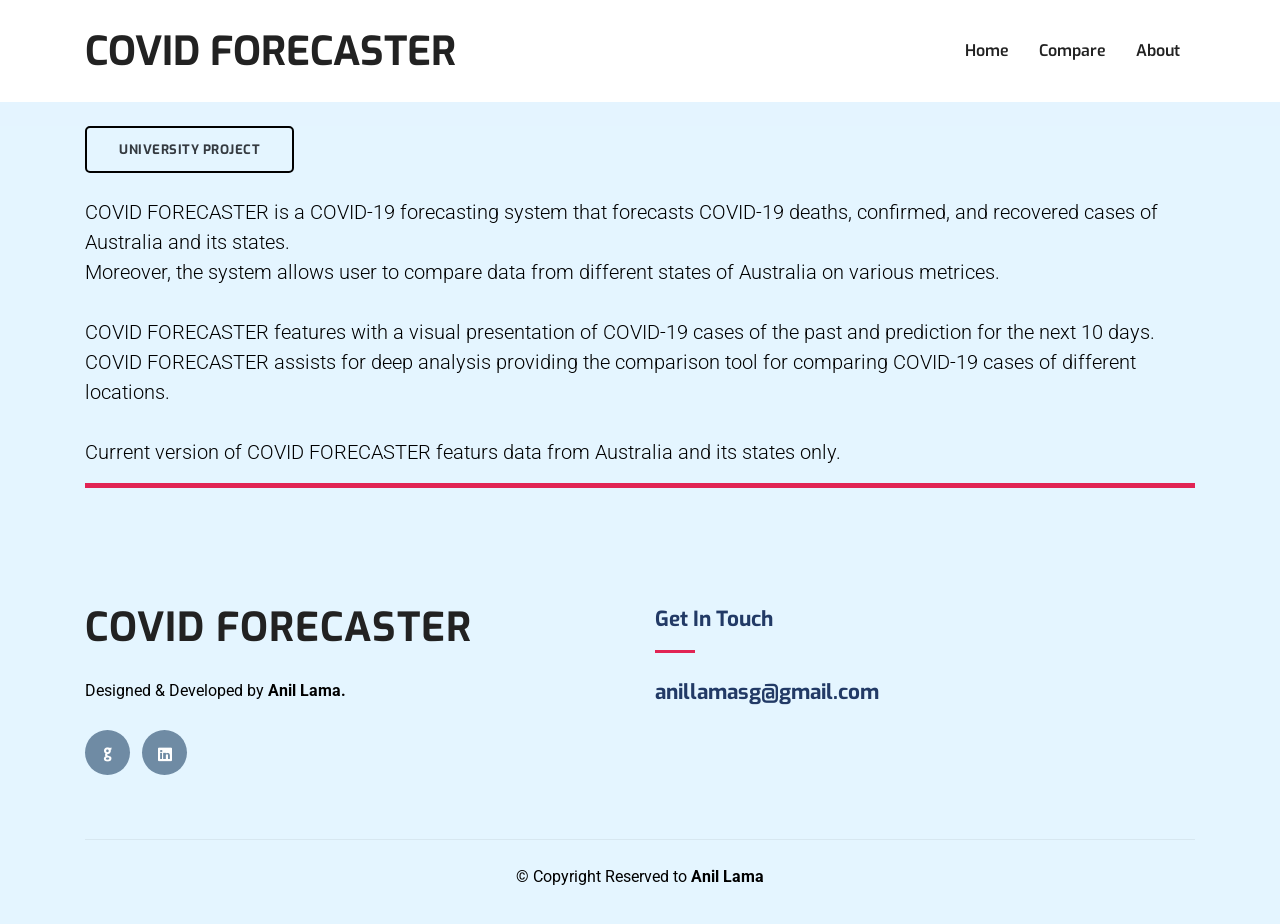
==== about.html @ f5209b5d "Revised COVID-19 Forecaster ;" ====
<!DOCTYPE html>
<html lang="zxx">
  <head>
    <meta http-equiv="Content-Type" content="text/html; charset=UTF-8" />
    <meta
      name="description"
      content="Orbitor,business,company,agency,modern,bootstrap4,tech,software"
    />
    <meta name="author" content="themefisher.com" />

    <title>COVID FORECASTER - COVID-19 Forecasting System</title>

    <!-- Favicon -->
    <link rel="shortcut icon" type="image/x-icon" href="images/covid-19.svg" />

    <!-- bootstrap.min css -->
    <link rel="stylesheet" href="plugins/bootstrap/css/bootstrap.min.css" />
    <!-- Icon Font Css -->
    <link rel="stylesheet" href="plugins/icofont/icofont.min.css" />
    <!-- Slick Slider  CSS -->
    <link rel="stylesheet" href="plugins/slick-carousel/slick/slick.css" />
    <link
      rel="stylesheet"
      href="plugins/slick-carousel/slick/slick-theme.css"
    />

    <!-- Main Stylesheet -->
    <link rel="stylesheet" href="css/style.css" />
  </head>

  <body id="top">
    <header class="bg-white">
      <nav class="navbar navbar-expand-lg navigation" id="navbar">
        <div class="container">
          <a class="navbar-brand" href="index.html">
            <h1>COVID FORECASTER</h1>
          </a>

          <button
            class="navbar-toggler collapsed"
            type="button"
            data-toggle="collapse"
            data-target="#navbarmain"
            aria-controls="navbarmain"
            aria-expanded="false"
            aria-label="Toggle navigation"
          >
            <span class="icofont-navigation-menu"></span>
          </button>

          <div class="collapse navbar-collapse" id="navbarmain">
            <ul class="navbar-nav ml-auto">
              <li class="nav-item active">
                <a class="nav-link" href="index.html">Home</a>
              </li>
              <li class="nav-item">
                <a class="nav-link" href="compare.html">Compare</a>
              </li>
              <li class="nav-item">
                <a class="nav-link" href="about.html">About</a>
              </li>
            </ul>
          </div>
        </div>
      </nav>
    </header>

    <section class="gray-bg">
      <div class="container mt-4">
        <div class="row">
          <div class="col-lg-4 col-md-4 col-xl-4">
            <button
              class="btn btn-outline-dark"
              type="button"
              id="locationMetricBtn"
              aria-haspopup="true"
              aria-expanded="false"
              style="border-color: black"
            >
              UNIVERSITY PROJECT
            </button>
          </div>
        </div>

        <div class="row mt-4">
          <div class="col-lg-12 col-md-12 col-xl-12">
            <div class="mb-2">
              <p class="lead">
                COVID FORECASTER is a COVID-19 forecasting system that forecasts
                COVID-19 deaths, confirmed, and recovered cases of Australia and
                its states.
                <br />
                Moreover, the system allows user to compare data from different
                states of Australia on various metrices.
                <br /><br />
                COVID FORECASTER features with a visual presentation of COVID-19
                cases of the past and prediction for the next 10 days.
                <br />
                COVID FORECASTER assists for deep analysis providing the
                comparison tool for comparing COVID-19 cases of different
                locations.
                <br /><br />
                Current version of COVID FORECASTER featurs data from Australia
                and its states only.
              </p>
              <div class="w-100 divider mt-1 mb-3"></div>
            </div>
          </div>
        </div>
      </div>
    </section>
    <!-- footer Start -->
    <footer class="footer section gray-bg">
      <div class="container">
        <div class="row">
          <div class="col-lg-6 mr-auto col-sm-6">
            <div class="widget mb-5 mb-lg-0">
              <div class="logo mb-4">
                <h1>COVID FORECASTER</h1>
              </div>
              <p>Designed & Developed by <b>Anil Lama.</b></p>

              <ul class="list-inline footer-socials mt-4">
                <li class="list-inline-item">
                  <a href="https://github.com/anillamasg"
                    ><i class="icofont-github"></i
                  ></a>
                </li>
                <li class="list-inline-item">
                  <a href="https://www.linkedin.com/in/anillama/"
                    ><i class="icofont-linkedin"></i
                  ></a>
                </li>
              </ul>
            </div>
          </div>

          <div class="col-lg-6 col-md-6 col-sm-6">
            <div class="widget widget-contact mb-5 mb-lg-0">
              <h4 class="text-capitalize mb-3">Get in Touch</h4>
              <div class="divider mb-4"></div>

              <div class="footer-contact-block mb-4">
                <h4 class="mt-2">
                  <a>anillamasg@gmail.com</a>
                </h4>
              </div>
            </div>
          </div>
        </div>

        <div class="footer-btm py-4 mt-5">
          <div class="row align-items-center justify-content-between">
            <div class="col-lg-12">
              <div class="copyright text-center">
                &copy; Copyright Reserved to
                <b>Anil Lama</b>
              </div>
            </div>
          </div>
        </div>
      </div>
    </footer>

    <!-- 
    Essential Scripts
    =====================================-->

    <!-- Main jQuery -->
    <script src="plugins/jquery/jquery.js"></script>
    <!-- Bootstrap 4.3.2 -->
    <script src="plugins/bootstrap/js/popper.js"></script>
    <script src="plugins/bootstrap/js/bootstrap.min.js"></script>
    <script src="plugins/counterup/jquery.easing.js"></script>
    <!-- Slick Slider -->
    <script src="plugins/slick-carousel/slick/slick.min.js"></script>
    <!-- Counterup -->
    <script src="plugins/counterup/jquery.waypoints.min.js"></script>

    <script src="plugins/shuffle/shuffle.min.js"></script>
    <script src="plugins/counterup/jquery.counterup.min.js"></script>

    <script type="application/javascript">
      let metricMap = new Map();
      metricMap.set("Australia", "Australia");
      metricMap.set("Australian Capital Territory", "ACT");
      metricMap.set("New South Wales", "NSW");
      metricMap.set("Northern Territory", "NT");
      metricMap.set("Queensland", "QLD");
      metricMap.set("South Australia", "SA");
      metricMap.set("Tasmania", "TAS");
      metricMap.set("Western Australia", "WA");
      metricMap.set("Victoria", "VIC");

      function changeLocationMetric(metric) {
        let locationMetricValue = $("#locationMetricBtn").text();
        if (!(metric === locationMetricValue)) {
          $("#locationMetricBtn").text(metric);

          $("#confirmedCasesGraph").attr(
            "src",
            "views/predicted/confirmed_cases/" +
              metricMap.get(metric) +
              "_prediction.html"
          );
          $("#recoveredCasesGraph").attr(
            "src",
            "views/predicted/recovered_cases/" +
              metricMap.get(metric) +
              "_prediction.html"
          );
          $("#deathCasesGraph").attr(
            "src",
            "views/predicted/deaths/" +
              metricMap.get(metric) +
              "_prediction.html"
          );
        }
      }
    </script>
  </body>
</html>
---- css/style.css ----
@import url("https://fonts.googleapis.com/css?family=Exo:500,600,700|Roboto&display=swap");
html {
  overflow-x: hidden;
}

body {
  line-height: 1.6;
  font-family: "Roboto", sans-serif;
  -webkit-font-smoothing: antialiased;
  font-size: 16px;
  background-color: #e4f4ff;
  color: black;
  font-weight: 400;
}

h1,
.h1,
h2,
.h2,
h3,
.h3,
h4,
.h4,
h5,
.h5,
h6,
.h6 {
  font-family: "Exo", sans-serif;
  font-weight: 700;
  color: #222;
}

h1,
.h1 {
  font-size: 2.5rem;
}

h2,
.h2 {
  font-size: 44px;
}

h3,
.h3 {
  font-size: 1.5rem;
}

h4,
.h4 {
  font-size: 1.3rem;
  line-height: 30px;
}

h5,
.h5 {
  font-size: 1.25rem;
}

h6,
.h6 {
  font-size: 1rem;
}

p {
  line-height: 30px;
}

.navbar-toggle .icon-bar {
  background: #223a66;
}

input[type="email"],
input[type="password"],
input[type="text"],
input[type="tel"] {
  box-shadow: none;
  height: 45px;
  outline: none;
  font-size: 14px;
}

input[type="email"]:focus,
input[type="password"]:focus,
input[type="text"]:focus,
input[type="tel"]:focus {
  box-shadow: none;
  border: 1px solid #223a66;
}

.form-control {
  box-shadow: none;
  border-radius: 0;
}

.form-control:focus {
  box-shadow: none;
  border: 1px solid #223a66;
}

.py-7 {
  padding: 7rem 0px;
}

.btn {
  display: inline-block;
  font-size: 14px;
  font-size: 0.8125rem;
  font-weight: 700;
  letter-spacing: 0.5px;
  padding: 0.75rem 2rem;
  font-family: "Exo", sans-serif;
  text-transform: uppercase;
  border-radius: 5px;
  border: 2px solid transparent;
  transition: all 0.35s ease;
}

.btn.btn-icon i {
  border-left: 1px solid rgba(255, 255, 255, 0.09);
  padding-left: 15px;
}

.btn:focus {
  outline: 0px;
  box-shadow: none;
}

.btn-main {
  background: #223a66;
  color: #fff;
  border-color: #223a66;
}

.btn-main:hover {
  background: #e12454;
  border-color: #e12454;
  color: #fff;
}

.btn-main-2 {
  background: #e12454;
  color: #fff;
  border-color: #e12454;
}

.btn-main-2:hover {
  background: #223a66;
  color: #fff;
  border-color: #223a66;
}

.btn-solid-border {
  border: 2px solid #223a66;
  background: transparent;
  color: #223a66;
}

.btn-solid-border:hover {
  border: 2px solid #223a66;
  color: #fff;
  background: #223a66;
}

.btn-solid-border:hover.btn-icon i {
  border-left: 1px solid rgba(255, 255, 255, 0.09);
}

.btn-solid-border.btn-icon i {
  border-left: 1px solid rgba(0, 0, 0, 0.09);
}

.btn-transparent {
  background: transparent;
  color: #222;
  border-color: #6f8ba4;
}

.btn-transparent:hover {
  background: #6f8ba4;
  color: #fff;
}

.btn-white {
  background: #fff;
  border-color: #fff;
  color: #222;
}

.btn-white:hover {
  background: #223a66;
  color: #fff;
  border-color: #223a66;
}

.btn-solid-white {
  border-color: #fff;
  color: #fff;
}

.btn-solid-white:hover {
  background: #fff;
  color: #222;
}

.btn-round {
  border-radius: 4px;
}

.btn-round-full {
  border-radius: 50px;
}

.btn.active:focus,
.btn:active:focus,
.btn:focus {
  outline: 0;
}

.bg-gray {
  background: #eff0f3;
}

.bg-primary {
  background: #223a66;
}

.bg-primary-dark {
  background: #152440;
}

.bg-primary-darker {
  background: #090f1a;
}

.bg-dark {
  background: #222;
}

.bg-gradient {
  background-image: linear-gradient(
    145deg,
    rgba(19, 177, 205, 0.95) 0%,
    rgba(152, 119, 234, 0.95) 100%
  );
  background-repeat: repeat-x;
}

.section {
  padding: 100px 0;
}

.section-sm {
  padding: 70px 0;
}

.section-bottom {
  padding-bottom: 100px;
}

.subtitle {
  color: #223a66;
  font-size: 14px;
  letter-spacing: 1px;
}

.overlay:before {
  content: "";
  position: absolute;
  left: 0;
  top: 0;
  bottom: 0;
  right: 0;
  width: 100%;
  height: 100%;
  opacity: 0.9;
  background: #223a66;
}

.overly-2 {
  position: relative;
}

.overly-2:before {
  content: "";
  position: absolute;
  left: 0;
  top: 0;
  bottom: 0;
  right: 0;
  width: 100%;
  height: 100%;
  background: rgba(0, 0, 0, 0.8);
}

.text-sm {
  font-size: 14px;
}

.text-md {
  font-size: 2.25rem;
}

.text-lg {
  font-size: 3.75rem;
}

.no-spacing {
  letter-spacing: 0px;
}

/* Links */
a {
  color: #222;
  text-decoration: none;
  transition: all 0.35s ease;
}

a:focus,
a:hover {
  color: #e12454;
  text-decoration: none;
}

a:focus {
  outline: none;
}

.content-title {
  font-size: 40px;
  line-height: 50px;
}

.page-title {
  padding: 120px 0px 70px 0px;
  position: relative;
}

.page-title .block h1 {
  color: #fff;
}

.page-title .block p {
  color: #fff;
}

.page-title .breadcumb-nav {
  margin-top: 60px;
  padding-top: 30px;
  border-top: 1px solid rgba(255, 255, 255, 0.06);
}

.slick-slide:focus,
.slick-slide a {
  outline: none;
}

@media (max-width: 480px) {
  h2,
  .h2 {
    font-size: 1.3rem;
    line-height: 36px;
  }
}

.title-color {
  color: #223a66;
}

.secondary-bg {
  background: #223a66;
}

.section-title {
  margin-bottom: 70px;
}

.section-title h2 {
  color: #223a66;
}

.text-lg {
  font-size: 50px;
}

.gray-bg {
  background: #e4f5ff;
}

@media (max-width: 480px) {
  .text-lg {
    font-size: 28px;
  }
}

@media (max-width: 400px) {
  .text-lg {
    font-size: 28px;
  }
}

#navbarmain {
  padding: 20px 0px;
}

#navbarmain .nav-link {
  font-weight: 600;
  padding: 10px 15px;
  color: #222;
  font-family: "Exo", sans-serif;
  text-transform: capitalize;
  font-size: 16px;
  transition: all 0.25s ease;
}

.dropdown-toggle::after {
  display: none;
}

.navbar-brand {
  margin-top: 10px;
}

.dropdown .dropdown-menu {
  position: absolute;
  display: block;
  background: #fff;
  min-width: 240px;
  top: 130%;
  left: 0;
  right: 0px;
  opacity: 0;
  padding: 0px;
  visibility: hidden;
  transition: all 0.3s ease-out 0s;
  border: 0px;
  border-top: 5px solid #e12454;
  border-radius: 0px;
}

.dropdown:hover .dropdown-menu {
  opacity: 1;
  visibility: visible;
  top: 115%;
}

.dropdown .dropdown-item {
  padding: 13px 20px;
  border-bottom: 1px solid #eee;
  background: transparent;
  font-weight: 400;
  color: #555;
}

.dropdown .dropdown-item:hover {
  color: #e12454;
}

.header-top-bar {
  background: #223a66;
  font-size: 14px;
  padding: 10px 0px;
  box-shadow: 0 1px 2px rgba(0, 0, 0, 0.05);
  color: #fff;
}

.top-bar-info li a {
  color: #fff;
  margin-right: 20px;
}

.top-right-bar a span {
  color: #fff;
  font-weight: 600;
  letter-spacing: 1px;
}

.top-right-bar a i {
  color: #fff;
  margin-right: 10px;
}

.bg-1 {
  background: url("../images/bg/22.jpg") no-repeat 50% 50%;
  background-size: cover;
  position: relative;
}

.banner {
  position: relative;
  overflow: hidden;
  background-size: cover;
  min-height: 550px;
}

.banner .block {
  padding: 80px 0px 160px;
}

.banner .block h1 {
  font-size: 60px;
  line-height: 1.2;
  letter-spacing: -1.2px;
  text-transform: capitalize;
  color: #223a66;
}

.letter-spacing {
  letter-spacing: 2px;
}

.text-color {
  color: #223a66;
}

.text-color-2 {
  color: #e12454;
}

.divider {
  width: 40px;
  height: 5px;
  background: #e12454;
}

@media (max-width: 480px) {
  .banner .block h1 {
    font-size: 38px;
    line-height: 50px;
  }
  .banner {
    min-height: 450px;
    background: #fff !important;
  }
}

@media (max-width: 400px) {
  .banner .block h1 {
    font-size: 28px;
    line-height: 40px;
  }
  .banner {
    min-height: 450px;
    background: #fff !important;
  }
}

@media (max-width: 768px) {
  .banner .block h1 {
    font-size: 56px;
    line-height: 70px;
  }
  .banner {
    background: #fff !important;
  }
}

@media (max-width: 992px) {
  .banner {
    background: #fff !important;
  }
}

.about-img img {
  border-radius: 5px;
  box-shadow: 0px 0px 30px 0px rgba(0, 42, 106, 0.1);
}

.award-img {
  height: 120px;
  margin-bottom: 10px;
  align-items: center;
  display: flex;
  justify-content: center;
  background: #eff0f3;
}

.appoinment-content {
  position: relative;
}

.appoinment-content img {
  width: 85%;
}

.appoinment-content .emergency {
  position: absolute;
  content: "";
  right: 10px;
  bottom: 20px;
  background: #223a66;
  padding: 48px;
}

.appoinment-content .emergency h2 {
  color: #fff;
}

.appoinment-content .emergency i {
  margin-right: 10px;
  color: rgba(255, 255, 255, 0.7);
}

.appoinment-form {
  margin-top: 40px;
}

.appoinment-form .form-control {
  background: #f4f9fc;
  height: 55px;
  border-color: rgba(0, 0, 0, 0.05);
}

.appoinment-form textarea.form-control {
  height: auto;
}

.client-thumb {
  text-align: center;
}

.features {
  margin-top: -70px;
}

.feature-item {
  flex-basis: 33.33%;
  margin: 0px 10px;
  padding: 40px 30px;
  background-color: #fff;
  border-radius: 15px 15px 15px 15px;
  box-shadow: 0px 0px 30px 0px rgba(0, 42, 106, 0.1);
}

.feature-item .feature-icon i {
  font-size: 50px;
  color: #223a66;
}

.feature-item h4 {
  color: #223a66;
}

.feature-item p {
  font-size: 14px;
}

.feature-section.border-top {
  border-top: 1px solid rgba(0, 0, 0, 0.05) !important;
}

.w-hours li {
  padding: 6px 0px;
  border-bottom: 1px solid rgba(0, 0, 0, 0.05);
}

.counter-stat {
  text-align: center;
  padding: 55px 0px 40px 0px;
  position: relative;
}

.counter-stat i {
  display: block;
  color: rgba(255, 255, 255, 0.06);
  font-size: 70px;
  position: absolute;
  left: 0px;
  right: 0px;
  top: 0px;
  -webkit-transform: translateY(25px);
  transform: translateY(25px);
}

.counter-stat span {
  font-size: 70px;
  color: #fff;
}

.counter-stat p {
  margin-bottom: 0px;
  color: rgba(255, 255, 255, 0.7);
}

.mb--80 {
  margin-bottom: -80px;
}

.service {
  padding-top: 180px;
}

.service .service-item {
  background: #fff;
  padding: 30px;
  border-radius: 5px;
}

.service .icon {
  float: left;
  margin-bottom: 10px;
}

.service i {
  color: #e12454;
}

.service h4 {
  padding-left: 20px;
}

.service .content {
  clear: both;
}

.service-block {
  padding: 20px;
  margin-top: 40px;
  border: 1px solid rgba(0, 0, 0, 0.03);
  box-shadow: 0 0 38px rgba(21, 40, 82, 0.07);
}

.service-block img {
  width: 100%;
  margin-top: -60px;
  border: 5px solid #fff;
}

.department-service {
  margin-bottom: 40px;
}

.department-service li {
  margin-bottom: 10px;
}

.department-service li i {
  color: #e12454;
}

.doctors .btn-group .btn {
  border-radius: 0px;
  margin: 0px 2px;
  text-transform: capitalize;
  font-size: 16px;
  padding: 0.6rem 1.5rem;
  cursor: pointer;
}

.doctors .btn-group .btn.active {
  box-shadow: none !important;
  border-color: transparent;
  background: #e12454;
  color: #fff;
}

.doctors .btn-group .btn.focus {
  box-shadow: none !important;
  border-color: transparent;
}

.doctors .btn-group .btn:focus {
  box-shadow: none !important;
  border-color: transparent;
  background: #e12454;
  color: #fff;
}

.doctors .btn-group .btn:hover {
  box-shadow: none !important;
  border-color: transparent;
  background: #e12454;
  color: #fff;
}

.doctors .btn-group > .btn-group:not(:last-child) > .btn,
.doctors .btn-group > .btn:not(:last-child):not(.dropdown-toggle),
.doctors .btn-group > .btn:not(:first-child) {
  border-radius: 3px;
}

.doctor-inner-box {
  overflow: hidden;
}

.doctor-inner-box .doctor-profile {
  overflow: hidden;
  position: relative;
  box-shadow: 0px 8px 16px 0px rgba(200, 183, 255, 0.2);
}

.doctor-inner-box .doctor-profile .doctor-img {
  transition: all 0.35s ease;
}

.doctor-inner-box .doctor-profile .doctor-img:hover {
  -webkit-transform: scale(1.1);
  transform: scale(1.1);
}

.lh-35 {
  line-height: 35px;
}

.doctor-info li {
  margin-bottom: 10px;
  color: #222;
}

.doctor-info li i {
  margin-right: 20px;
  color: #e12454;
}

.read-more {
  color: #223a66;
}

@media (max-width: 480px) {
  .doctors .btn-group {
    display: block;
  }
  .doctors .btn-group .btn {
    margin: 8px 3px;
  }
}

@media (max-width: 400px) {
  .doctors .btn-group {
    display: block;
  }
  .doctors .btn-group .btn {
    margin: 8px 3px;
  }
}

@media (max-width: 768px) {
  .doctors .btn-group {
    display: block;
  }
  .doctors .btn-group .btn {
    margin: 8px 3px;
  }
}

.cta {
  background: url("../images/bg/bg-4.jpg") no-repeat 50% 50%;
  background-size: cover;
  position: relative;
}

.cta:before {
  position: absolute;
  content: "";
  left: 0px;
  top: 0px;
  width: 100%;
  height: 100%;
  background: rgba(34, 58, 102, 0.95);
}

.mb-30 {
  margin-bottom: 30px;
}

.text-color-primary {
  color: #223a66;
}

.cta-section {
  margin-bottom: -80px;
}

.cta-2 {
  background: url("../images/bg/cta-bg.png") no-repeat;
  background-position: center center;
}

.cta-page {
  background: url("../images/bg/banner.jpg") no-repeat;
  background-size: cover;
  position: relative;
}

.testimonial {
  position: relative;
}

.testimonial:before {
  width: 48%;
  height: 100%;
  top: 0;
  left: 0px;
  position: absolute;
  content: "";
  background: url("../images/bg/bg-2.jpg") no-repeat 50% 50%;
}

.testimonial .slick-dots {
  text-align: left;
}

.testimonial-block {
  position: relative;
  margin-bottom: 20px;
}

.testimonial-block p {
  background: #fff;
  font-size: 18px;
}

.testimonial-block .client-info {
  margin-bottom: 20px;
}

.testimonial-block .client-info h4 {
  margin-bottom: 0px;
}

.testimonial-block i {
  font-size: 60px;
  position: absolute;
  right: 46px;
  bottom: 89px;
  opacity: 0.08;
}

.testimonial-block .slick-dots {
  text-align: left;
}

.testimonial-wrap-2 .slick-dots {
  margin-left: -10px;
}

.testimonial-block.style-2 {
  background: #fff;
  padding: 30px;
  margin: 0px 4px;
  margin-bottom: 30px;
}

.testimonial-block.style-2 .testimonial-thumb {
  float: left;
}

.testimonial-block.style-2 .testimonial-thumb img {
  width: 80px;
  height: 80px;
  border-radius: 100%;
  margin-right: 20px;
  margin-bottom: 30px;
  border: 5px solid #eff0f3;
  margin-top: -5px;
}

.testimonial-block.style-2 .client-info p {
  clear: both;
  background: transparent;
}

.testimonial-block.style-2 i {
  bottom: -20px;
  color: #e12454;
  opacity: 0.3;
}

@media (max-width: 480px) {
  .testimonial-wrap {
    margin-left: 0px;
  }
  .testimonial::before {
    display: none;
  }
}

@media (max-width: 400px) {
  .testimonial-wrap {
    margin-left: 0px;
  }
  .testimonial::before {
    display: none;
  }
}

@media (max-width: 768px) {
  .testimonial-wrap {
    margin-left: 0px;
  }
  .testimonial::before {
    display: none;
  }
}

@media (max-width: 992px) {
  .testimonial-wrap {
    margin-left: 0px;
  }
  .testimonial::before {
    display: none;
  }
}

.contact-form-wrap .form-group {
  margin-bottom: 20px;
}

.contact-form-wrap .form-group .form-control {
  height: 60px;
  border: 1px solid #eef2f6;
  box-shadow: none;
  width: 100%;
  background: #f4f9fc;
}

.contact-form-wrap .form-group-2 {
  margin-bottom: 13px;
}

.contact-form-wrap .form-group-2 textarea {
  height: auto;
  border: 1px solid #eef2f6;
  box-shadow: none;
  background: #f4f9fc;
  width: 100%;
}

.social-icons li {
  margin: 0 6px;
}

.social-icons a {
  margin-right: 10px;
  font-size: 18px;
}

.google-map {
  position: relative;
}

.google-map #map {
  width: 100%;
  height: 500px;
}

.mt-90 {
  margin-top: 90px;
}

.contact-block {
  text-align: center;
  border: 5px solid #eef2f6;
  padding: 50px 25px;
}

.contact-block i {
  font-size: 50px;
  margin-bottom: 15px;
  display: inline-block;
  color: #e12454;
}

.blog-item-content h2 {
  font-weight: 600;
  font-size: 38px;
}

/*=================================================================
  Single Blog Page
==================================================================*/
.nav-links .page-numbers {
  display: inline-block;
  width: 50px;
  height: 50px;
  border-radius: 100%;
  background: #eee;
  text-align: center;
  padding-top: 13px;
  font-weight: 600;
  margin-right: 10px;
}

.nav-links .page-numbers:hover {
  background: #223a66;
  color: #fff;
}

.nav-links .page-numbers.current {
  background: #223a66;
  color: #fff;
}

.comment-area .comment-thumb {
  margin-right: 20px;
  margin-bottom: 30px;
}

.comment-area h5 {
  font-size: 18px;
  font-weight: 500;
}

.comment-area span {
  font-size: 14px;
}

.posts-nav h6 {
  font-weight: 500;
}

.quote {
  font-size: 22px;
  color: #223a66;
  padding: 40px;
  font-style: italic;
  border-left: 5px solid #e12454;
  margin: 25px 0px;
}

.tag-option a {
  border: 1px solid #eff0f3;
  padding: 6px 12px;
  color: #6f8ba4;
  font-size: 14px;
}

.comment-form .form-control {
  background: #f7f8fb;
  border-radius: 5px;
  border-color: #f7f8fb;
  height: 50px;
}

.comment-form textarea.form-control {
  height: auto;
}

.post.post-single {
  border: none;
}

.post.post-single .post-thumb {
  margin-top: 30px;
}

.post-sub-heading {
  border-bottom: 1px solid #dedede;
  padding-bottom: 20px;
  letter-spacing: 2px;
  text-transform: uppercase;
  font-size: 16px;
  margin-bottom: 20px;
}

.post-social-share {
  margin-bottom: 50px;
}

.post-comments {
  margin: 30px 0;
}

.post-comments .media {
  margin-top: 20px;
}

.post-comments .media > .pull-left {
  padding-right: 20px;
}

.post-comments .comment-author {
  margin-top: 0;
  margin-bottom: 0px;
  font-weight: 500;
}

.post-comments .comment-author a {
  color: #223a66;
  font-size: 14px;
  text-transform: uppercase;
}

.post-comments time {
  margin: 0 0 5px;
  display: inline-block;
  color: #808080;
  font-size: 12px;
}

.post-comments .comment-button {
  color: #223a66;
  display: inline-block;
  margin-left: 5px;
  font-size: 12px;
}

.post-comments .comment-button i {
  margin-right: 5px;
  display: inline-block;
}

.post-comments .comment-button:hover {
  color: #223a66;
}

.post-excerpt {
  margin-bottom: 60px;
}

.post-excerpt h3 a {
  color: #000;
}

.post-excerpt p {
  margin: 0 0 30px;
}

.post-excerpt blockquote.quote-post {
  margin: 20px 0;
}

.post-excerpt blockquote.quote-post p {
  line-height: 30px;
  font-size: 20px;
  color: #223a66;
}

.comments-section {
  margin-top: 35px;
}

.author-about {
  margin-top: 40px;
}

.post-author {
  margin-right: 20px;
}

.post-author > img {
  border: 1px solid #dedede;
  max-width: 120px;
  padding: 5px;
  width: 100%;
}

.comment-list ul {
  margin-top: 20px;
}

.comment-list ul li {
  margin-bottom: 20px;
}

.comment-wrap {
  border: 1px solid #dedede;
  border-radius: 1px;
  margin-left: 20px;
  padding: 10px;
  position: relative;
}

.comment-wrap .author-avatar {
  margin-right: 10px;
}

.comment-wrap .media .media-heading {
  font-size: 14px;
  margin-bottom: 8px;
}

.comment-wrap .media .media-heading a {
  color: #223a66;
  font-size: 13px;
}

.comment-wrap .media .comment-meta {
  font-size: 12px;
  color: #888;
}

.comment-wrap .media p {
  margin-top: 15px;
}

.comment-reply-form {
  margin-top: 80px;
}

.comment-reply-form input,
.comment-reply-form textarea {
  height: 35px;
  border-radius: 0;
  box-shadow: none;
}

.comment-reply-form input:focus,
.comment-reply-form textarea:focus {
  box-shadow: none;
  border: 1px solid #223a66;
}

.comment-reply-form textarea,
.comment-reply-form .btn-main {
  height: auto;
}

.sidebar-widget {
  margin-bottom: 30px;
  padding-bottom: 35px;
}

.sidebar-widget h5 {
  margin-bottom: 30px;
  position: relative;
  padding-bottom: 15px;
}

.sidebar-widget h5:before {
  position: absolute;
  content: "";
  left: 0px;
  bottom: 0px;
  width: 35px;
  height: 3px;
  background: #e12454;
}

.sidebar-widget.latest-post .media img {
  border-radius: 7px;
}

.sidebar-widget.latest-post .media h6 {
  font-weight: 500;
  line-height: 1.4;
}

.sidebar-widget.latest-post .media p {
  font-size: 12px;
}

.sidebar-widget.category ul li {
  margin-bottom: 10px;
}

.sidebar-widget.category ul li a {
  color: #222;
  transition: all 0.3s ease;
}

.sidebar-widget.category ul li a:hover {
  color: #223a66;
  padding-left: 5px;
}

.sidebar-widget.category ul li span {
  margin-left: 10px;
}

.sidebar-widget.tags a {
  font-size: 12px;
  text-transform: uppercase;
  letter-spacing: 0.075em;
  line-height: 41px;
  height: 41px;
  font-weight: 500;
  border-radius: 20px;
  color: #666;
  display: inline-block;
  background-color: #eff0f3;
  margin: 0 7px 10px 0;
  padding: 0 25px;
  transition: all 0.2s ease;
}

.sidebar-widget.tags a:hover {
  color: #fff;
  background: #223a66;
}

.sidebar-widget.schedule-widget {
  background: #f4f9fc;
  padding: 25px;
}

.sidebar-widget.schedule-widget ul li {
  padding: 10px 0px;
  border-bottom: 1px solid #eee;
}

.search-form {
  position: relative;
}

.search-form i {
  position: absolute;
  right: 15px;
  top: 35%;
}

.footer {
  padding-bottom: 10px;
}

.footer .copyright a {
  font-weight: 600;
}

.lh-35 {
  line-height: 35px;
}

.logo {
  font-weight: 600;
  letter-spacing: 1px;
}

.logo h3 {
  color: #223a66;
}

.logo span {
  color: #223a66;
}

.widget .divider {
  height: 3px;
}

.widget h4 {
  color: #223a66;
}

.widget .footer-menu a {
  color: #6f8ba4;
}

.widget .footer-menu a:hover {
  color: #e12454;
}

.footer-contact-block span {
  font-weight: 400;
  color: #6f8ba4;
}

.footer-contact-block i {
  font-size: 20px;
}

.footer-btm {
  border-top: 1px solid rgba(0, 0, 0, 0.06);
}

.footer-socials li a {
  width: 45px;
  height: 45px;
  background: #6f8ba4;
  color: #fff;
  display: inline-block;
  text-align: center;
  border-radius: 100%;
  padding-top: 12px;
}

.widget-contact h6 {
  font-weight: 500;
  margin-bottom: 18px;
}

.widget-contact h6 i {
  color: #e12454;
}

.subscribe {
  position: relative;
}

.subscribe .form-control {
  border-radius: 50px;
  height: 60px;
  padding-left: 25px;
  border-color: #eee;
}

.subscribe .btn {
  position: absolute;
  right: 6px;
  top: 6px;
}

.backtop {
  position: fixed;
  background: #e12454;
  z-index: 9999;
  display: inline-block;
  right: 55px;
  width: 60px;
  height: 60px;
  bottom: 50px;
  text-align: center;
  display: flex;
  justify-content: center;
  align-items: center;
  opacity: 0;
  border-radius: 50px;
}

.backtop i {
  color: #fff;
  font-size: 20px;
}

.reveal {
  transition: all 0.3s;
  cursor: pointer;
  opacity: 1;
}

.cases-graph {
  height: 500px;
  min-height: 500px;
  max-height: 500px;
}

.bg-white {
  background-color: white;
}

.custom-warning {
  text-align: center;
  font-size: 1rem;
  color: #ea9b00 !important;
  padding-top: 5px;
}
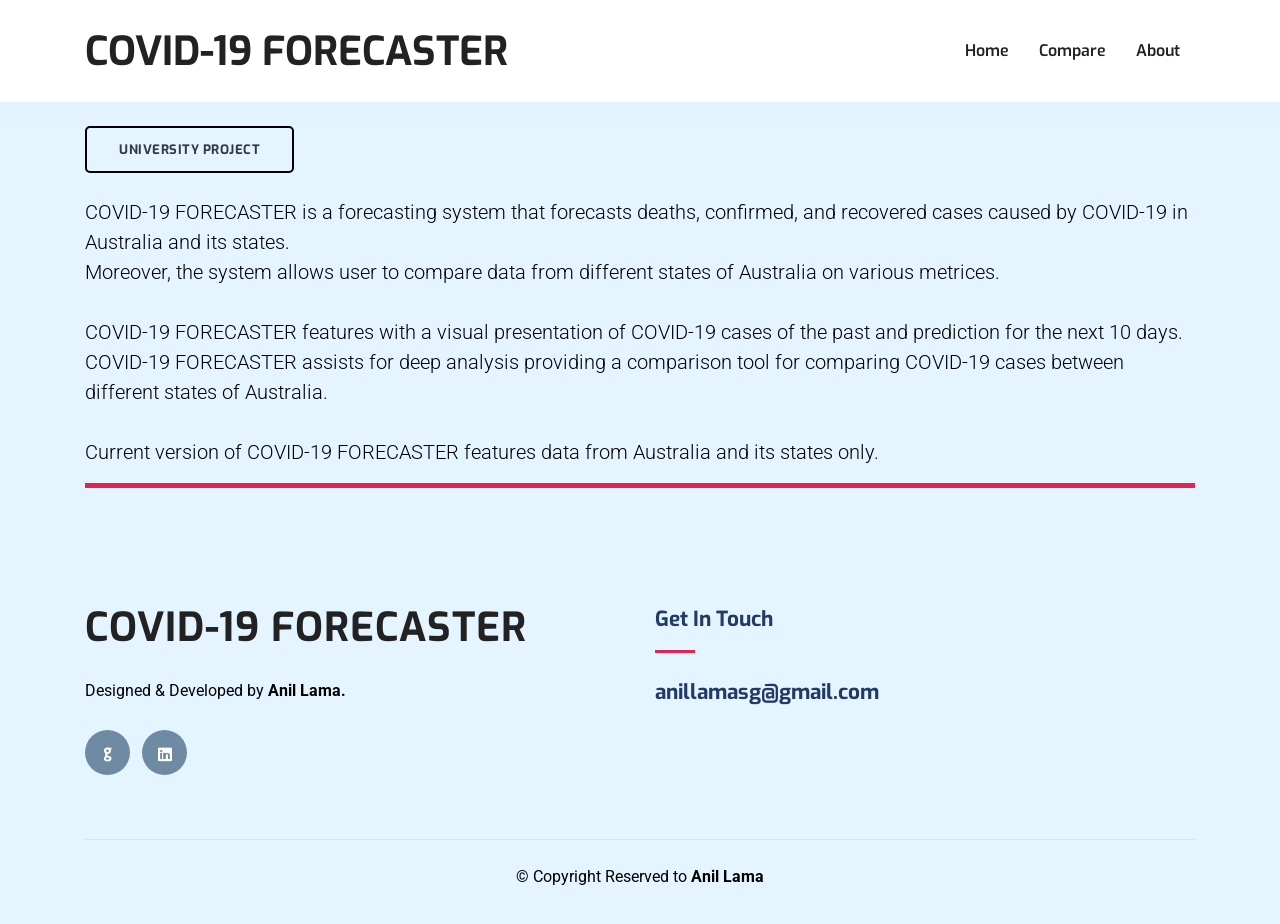
==== commit 530d8513: "Final" ====
--- a/about.html
+++ b/about.html
@@ -8,7 +8,7 @@
     />
     <meta name="author" content="themefisher.com" />
 
-    <title>COVID FORECASTER - COVID-19 Forecasting System</title>
+    <title>COVID-19 FORECASTER - COVID-19 Forecasting System</title>
 
     <!-- Favicon -->
     <link rel="shortcut icon" type="image/x-icon" href="images/covid-19.svg" />
@@ -33,7 +33,7 @@
       <nav class="navbar navbar-expand-lg navigation" id="navbar">
         <div class="container">
           <a class="navbar-brand" href="index.html">
-            <h1>COVID FORECASTER</h1>
+            <h1>COVID-19 FORECASTER</h1>
           </a>
 
           <button
@@ -86,22 +86,22 @@
           <div class="col-lg-12 col-md-12 col-xl-12">
             <div class="mb-2">
               <p class="lead">
-                COVID FORECASTER is a COVID-19 forecasting system that forecasts
-                COVID-19 deaths, confirmed, and recovered cases of Australia and
-                its states.
+                COVID-19 FORECASTER is a forecasting system that forecasts
+                deaths, confirmed, and recovered cases caused by COVID-19 in
+                Australia and its states.
                 <br />
                 Moreover, the system allows user to compare data from different
                 states of Australia on various metrices.
                 <br /><br />
-                COVID FORECASTER features with a visual presentation of COVID-19
-                cases of the past and prediction for the next 10 days.
+                COVID-19 FORECASTER features with a visual presentation of
+                COVID-19 cases of the past and prediction for the next 10 days.
                 <br />
-                COVID FORECASTER assists for deep analysis providing the
-                comparison tool for comparing COVID-19 cases of different
-                locations.
+                COVID-19 FORECASTER assists for deep analysis providing a
+                comparison tool for comparing COVID-19 cases between different
+                states of Australia.
                 <br /><br />
-                Current version of COVID FORECASTER featurs data from Australia
-                and its states only.
+                Current version of COVID-19 FORECASTER features data from
+                Australia and its states only.
               </p>
               <div class="w-100 divider mt-1 mb-3"></div>
             </div>
@@ -116,7 +116,7 @@
           <div class="col-lg-6 mr-auto col-sm-6">
             <div class="widget mb-5 mb-lg-0">
               <div class="logo mb-4">
-                <h1>COVID FORECASTER</h1>
+                <h1>COVID-19 FORECASTER</h1>
               </div>
               <p>Designed & Developed by <b>Anil Lama.</b></p>
 
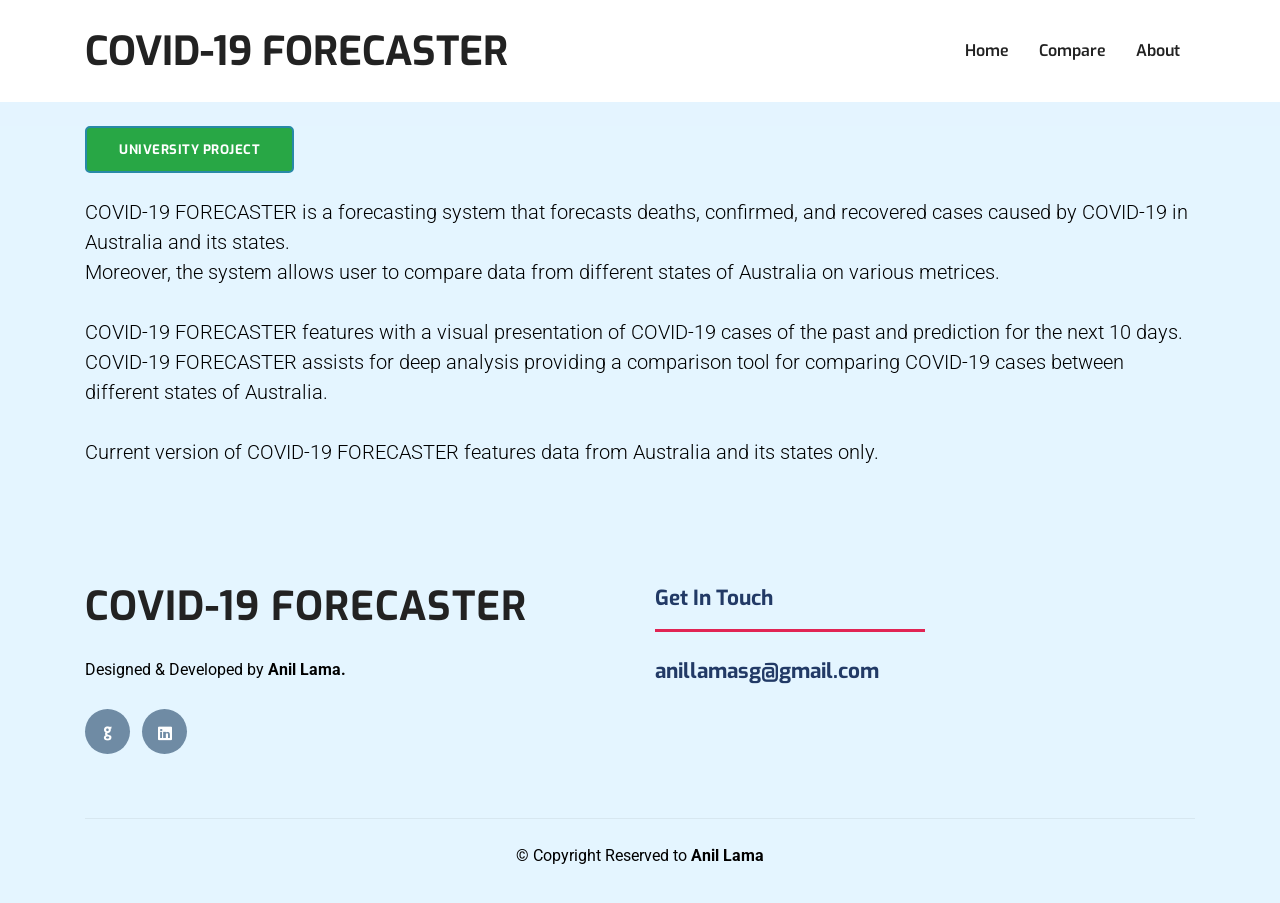
==== commit 42f0676e: "Bug Fixes" ====
--- a/about.html
+++ b/about.html
@@ -70,12 +70,18 @@
         <div class="row">
           <div class="col-lg-4 col-md-4 col-xl-4">
             <button
-              class="btn btn-outline-dark"
+              class="btn"
               type="button"
               id="locationMetricBtn"
               aria-haspopup="true"
               aria-expanded="false"
-              style="border-color: black"
+              disabled
+              style="
+                opacity: 1;
+                border-color: #2889a7;
+                background-color: #28a745;
+                color: white;
+              "
             >
               UNIVERSITY PROJECT
             </button>
@@ -103,7 +109,6 @@
                 Current version of COVID-19 FORECASTER features data from
                 Australia and its states only.
               </p>
-              <div class="w-100 divider mt-1 mb-3"></div>
             </div>
           </div>
         </div>
@@ -138,7 +143,7 @@
           <div class="col-lg-6 col-md-6 col-sm-6">
             <div class="widget widget-contact mb-5 mb-lg-0">
               <h4 class="text-capitalize mb-3">Get in Touch</h4>
-              <div class="divider mb-4"></div>
+              <div class="w-50 divider mb-4"></div>
 
               <div class="footer-contact-block mb-4">
                 <h4 class="mt-2">
